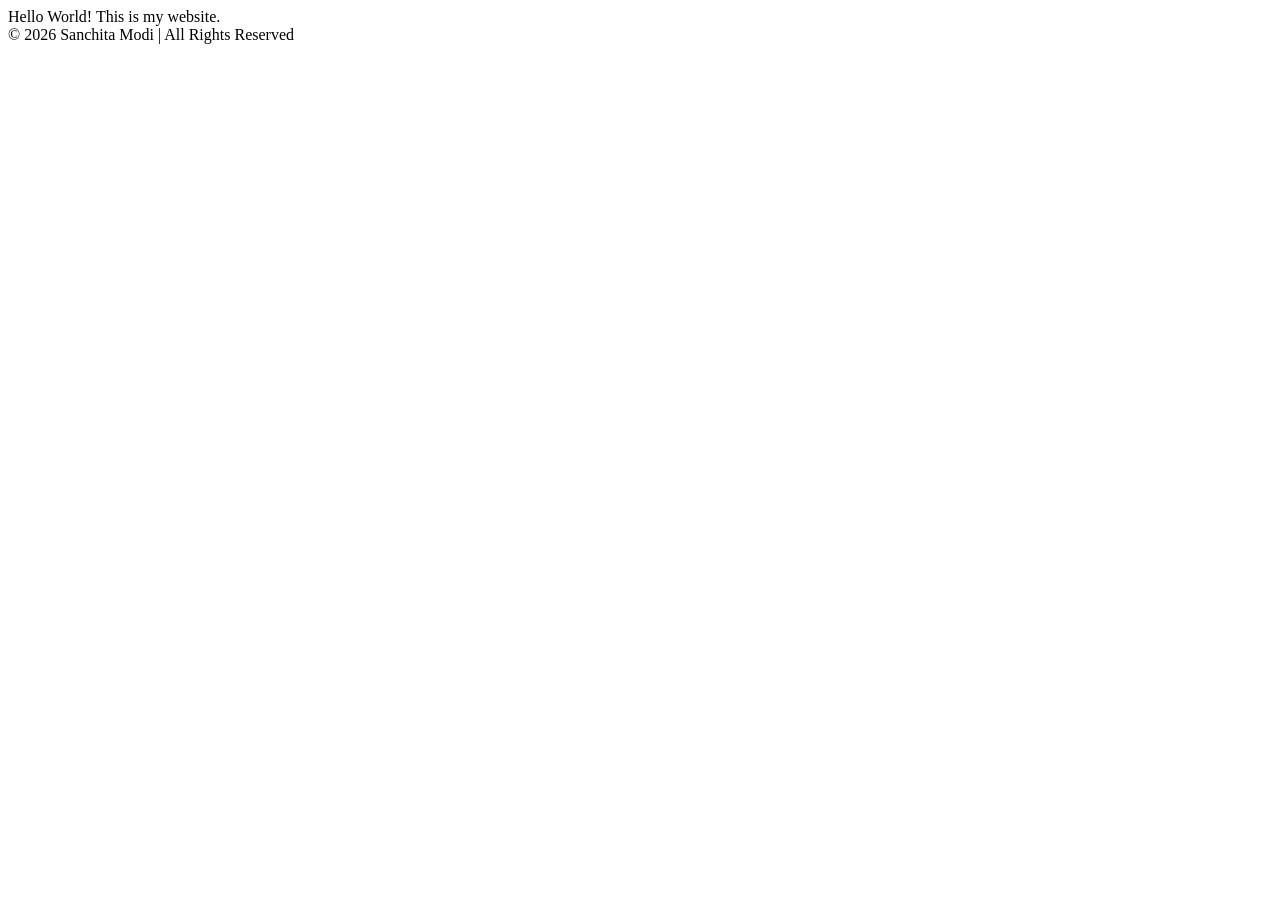
==== index.html @ 17e63730 "fix formatting for nav and footer tags on every html page" ====
<!doctype html>
<html>
  <head>
    <title>Sanchita's Website!</title>
  </head>
  <body>
    <nav>
      <!-- navigation links go here -->
    </nav>

    <main>Hello World! This is my website.</main>

    <footer>© 2026 Sanchita Modi | All Rights Reserved</footer>
  </body>
</html>
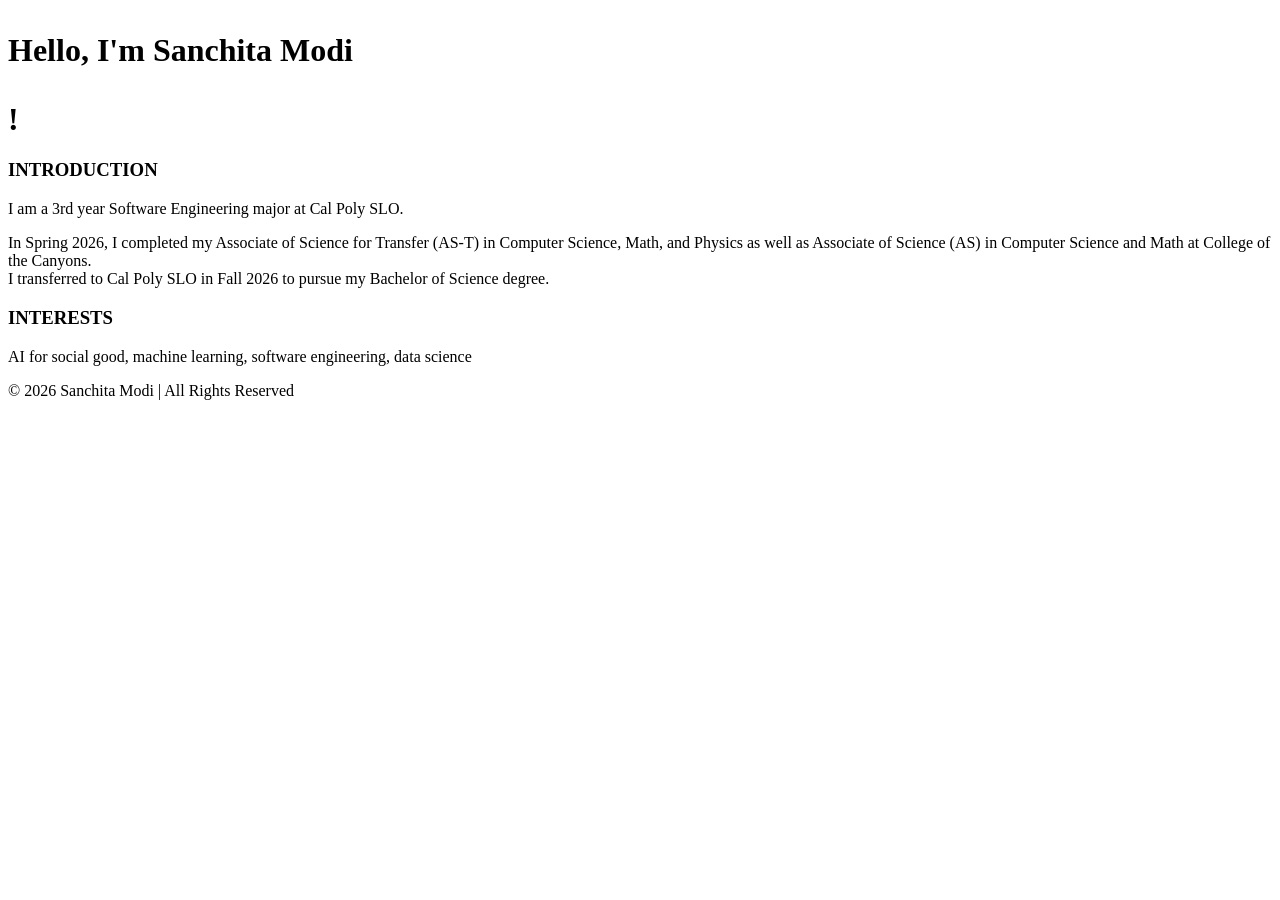
==== commit 8dc2fbd0: "add introduction and interests section, and format home page with headings and text emphasis" ====
--- a/index.html
+++ b/index.html
@@ -8,7 +8,23 @@
       <!-- navigation links go here -->
     </nav>
 
-    <main>Hello World! This is my website.</main>
+    <main>
+      <h1><p>Hello, I'm <strong>Sanchita Modi</p></strong>!</h1>
+      <h3>INTRODUCTION</h3>
+      <p>I am a 3rd year Software Engineering major at Cal Poly SLO.</p>
+      <p>
+        In Spring 2026, I completed my Associate of Science for Transfer (AS-T)
+        in Computer Science, Math, and Physics as well as Associate of Science
+        (AS) in Computer Science and Math at College of the Canyons.
+        <br />
+        I transferred to Cal Poly SLO in Fall 2026 to pursue my Bachelor of
+        Science degree.
+      </p>
+      <h3>INTERESTS</h3>
+      <p>
+        AI for social good, machine learning, software engineering, data science
+      </p>
+    </main>
 
     <footer>© 2026 Sanchita Modi | All Rights Reserved</footer>
   </body>
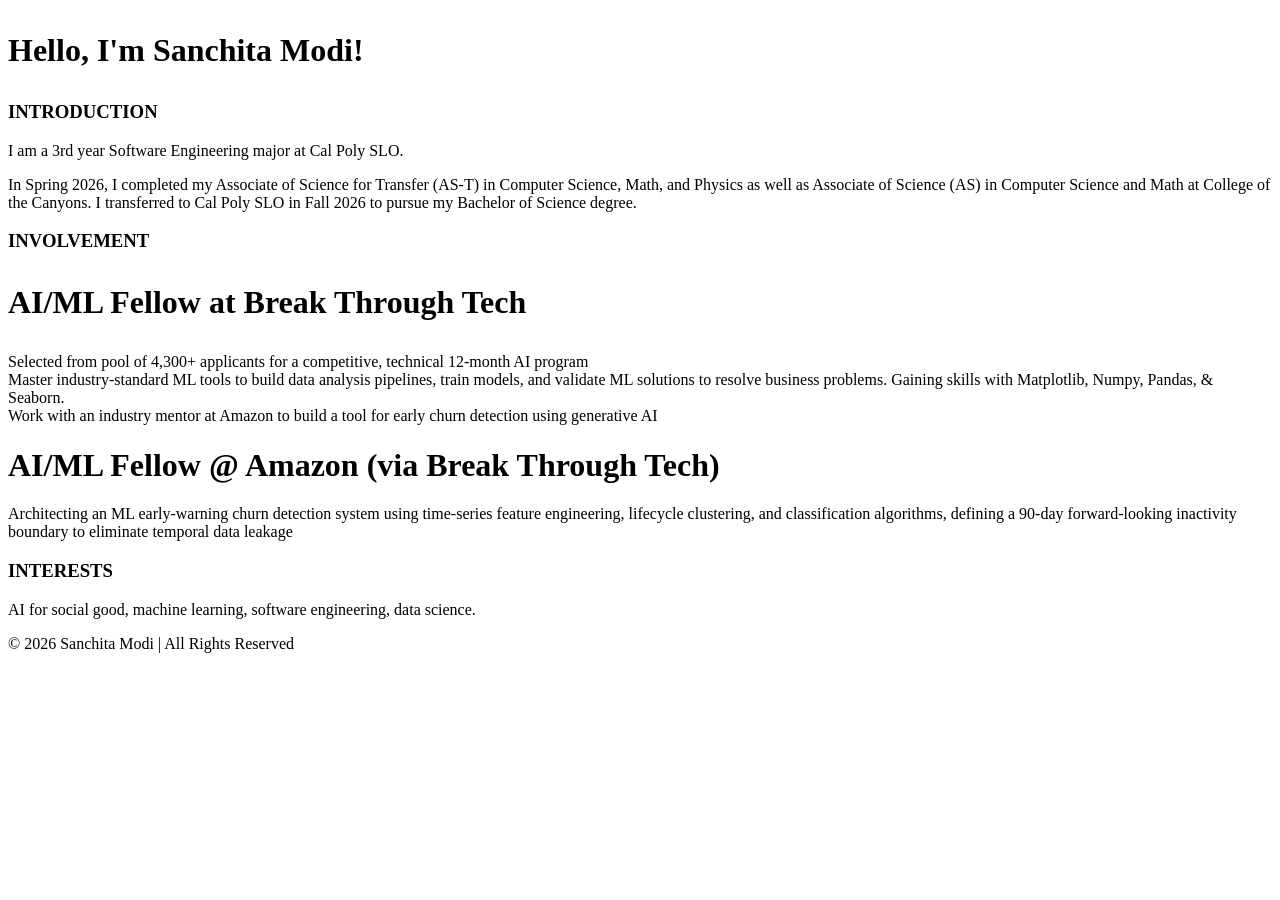
==== commit dc0e71d7: "add involvement section" ====
--- a/index.html
+++ b/index.html
@@ -9,20 +9,39 @@
     </nav>
 
     <main>
-      <h1><p>Hello, I'm <strong>Sanchita Modi</p></strong>!</h1>
+      <h1>
+        <p>Hello, I'm <strong>Sanchita Modi</strong>!</p>
+      </h1>
       <h3>INTRODUCTION</h3>
       <p>I am a 3rd year Software Engineering major at Cal Poly SLO.</p>
       <p>
         In Spring 2026, I completed my Associate of Science for Transfer (AS-T)
         in Computer Science, Math, and Physics as well as Associate of Science
-        (AS) in Computer Science and Math at College of the Canyons.
-        <br />
-        I transferred to Cal Poly SLO in Fall 2026 to pursue my Bachelor of
+        (AS) in Computer Science and Math at College of the Canyons. I
+        transferred to Cal Poly SLO in Fall 2026 to pursue my Bachelor of
         Science degree.
+      </p>
+      <h3>INVOLVEMENT</h3>
+      <h1><p>AI/ML Fellow at Break Through Tech</p></h1>
+      <p>
+        Selected from pool of 4,300+ applicants for a competitive, technical
+        12-month AI program <br />Master industry-standard ML tools to build
+        data analysis pipelines, train models, and validate ML solutions to
+        resolve business problems. Gaining skills with Matplotlib, Numpy,
+        Pandas, & Seaborn. <br />Work with an industry mentor at Amazon to build
+        a tool for early churn detection using generative AI
+      </p>
+      <h1>AI/ML Fellow @ Amazon (via Break Through Tech)</h1>
+      <p>
+        Architecting an ML early-warning churn detection system using
+        time-series feature engineering, lifecycle clustering, and
+        classification algorithms, defining a 90-day forward-looking inactivity
+        boundary to eliminate temporal data leakage
       </p>
       <h3>INTERESTS</h3>
       <p>
-        AI for social good, machine learning, software engineering, data science
+        AI for social good, machine learning, software engineering, data
+        science.
       </p>
     </main>
 
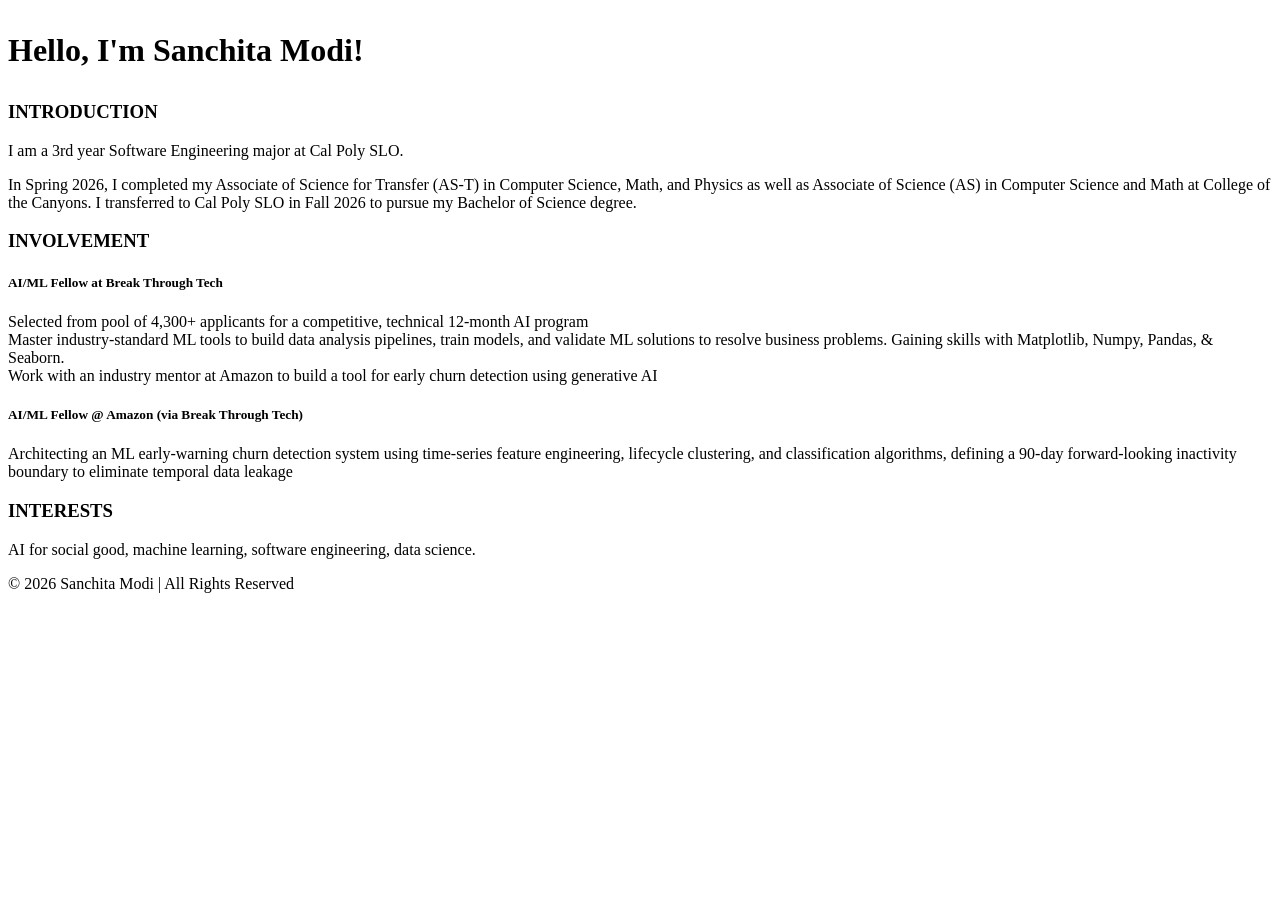
==== commit 64f84efb: "fix heading size under involvement" ====
--- a/index.html
+++ b/index.html
@@ -22,7 +22,7 @@
         Science degree.
       </p>
       <h3>INVOLVEMENT</h3>
-      <h1><p>AI/ML Fellow at Break Through Tech</p></h1>
+      <h5><p>AI/ML Fellow at Break Through Tech</p></h5>
       <p>
         Selected from pool of 4,300+ applicants for a competitive, technical
         12-month AI program <br />Master industry-standard ML tools to build
@@ -31,7 +31,7 @@
         Pandas, & Seaborn. <br />Work with an industry mentor at Amazon to build
         a tool for early churn detection using generative AI
       </p>
-      <h1>AI/ML Fellow @ Amazon (via Break Through Tech)</h1>
+      <h5>AI/ML Fellow @ Amazon (via Break Through Tech)</h5>
       <p>
         Architecting an ML early-warning churn detection system using
         time-series feature engineering, lifecycle clustering, and
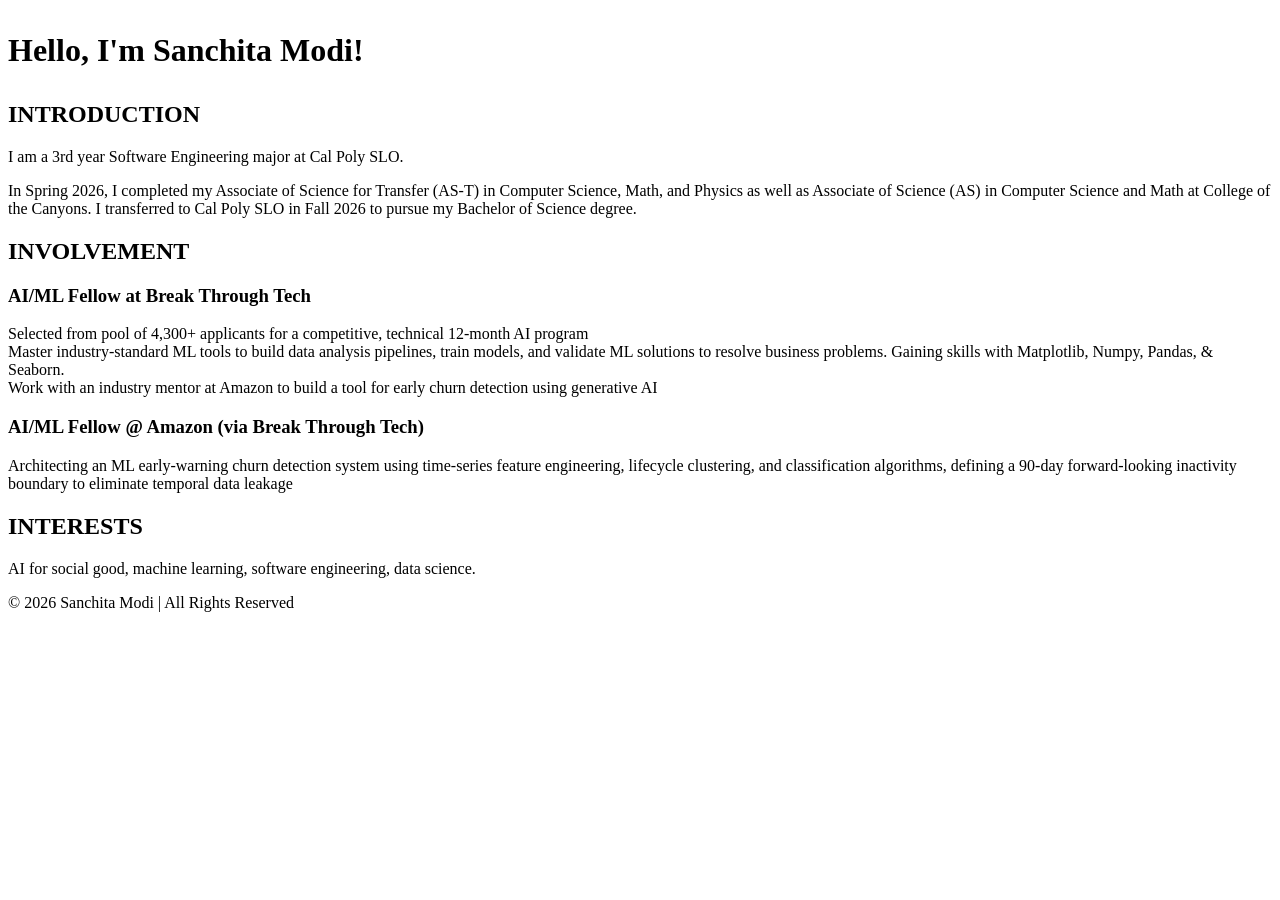
==== commit 55ef202b: "fix heading size under involvement" ====
--- a/index.html
+++ b/index.html
@@ -12,7 +12,7 @@
       <h1>
         <p>Hello, I'm <strong>Sanchita Modi</strong>!</p>
       </h1>
-      <h3>INTRODUCTION</h3>
+      <h2>INTRODUCTION</h2>
       <p>I am a 3rd year Software Engineering major at Cal Poly SLO.</p>
       <p>
         In Spring 2026, I completed my Associate of Science for Transfer (AS-T)
@@ -21,8 +21,8 @@
         transferred to Cal Poly SLO in Fall 2026 to pursue my Bachelor of
         Science degree.
       </p>
-      <h3>INVOLVEMENT</h3>
-      <h5><p>AI/ML Fellow at Break Through Tech</p></h5>
+      <h2>INVOLVEMENT</h2>
+      <h3><p>AI/ML Fellow at Break Through Tech</p></h3>
       <p>
         Selected from pool of 4,300+ applicants for a competitive, technical
         12-month AI program <br />Master industry-standard ML tools to build
@@ -31,14 +31,14 @@
         Pandas, & Seaborn. <br />Work with an industry mentor at Amazon to build
         a tool for early churn detection using generative AI
       </p>
-      <h5>AI/ML Fellow @ Amazon (via Break Through Tech)</h5>
+      <h3>AI/ML Fellow @ Amazon (via Break Through Tech)</h3>
       <p>
         Architecting an ML early-warning churn detection system using
         time-series feature engineering, lifecycle clustering, and
         classification algorithms, defining a 90-day forward-looking inactivity
         boundary to eliminate temporal data leakage
       </p>
-      <h3>INTERESTS</h3>
+      <h2>INTERESTS</h2>
       <p>
         AI for social good, machine learning, software engineering, data
         science.
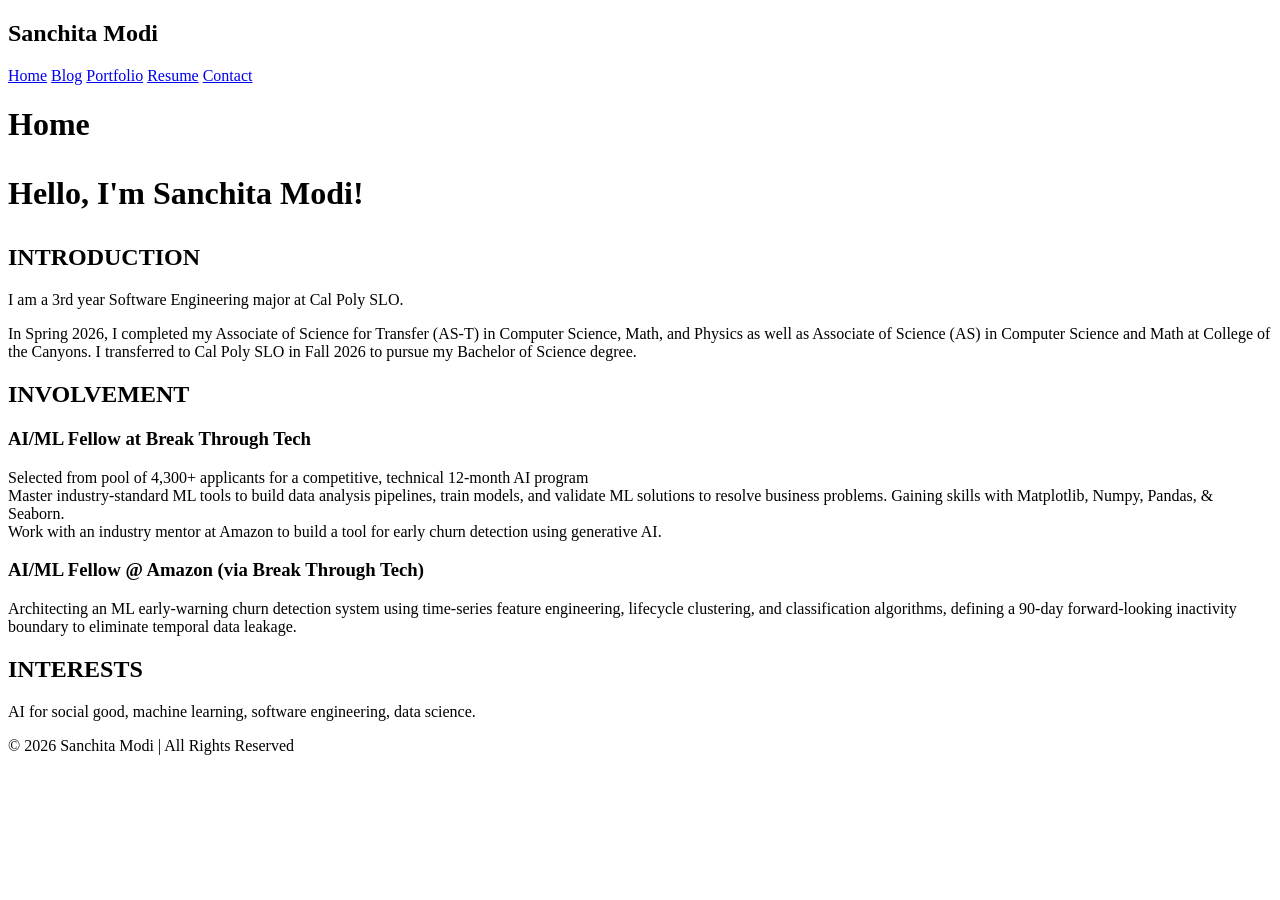
==== commit 8ce4e000: "add headings to navbar, page titles, and format footer" ====
--- a/index.html
+++ b/index.html
@@ -1,50 +1,62 @@
 <!doctype html>
 <html>
   <head>
-    <title>Sanchita's Website!</title>
+    <title>Sanchita's Personal Website!</title>
   </head>
   <body>
-    <nav>
-      <!-- navigation links go here -->
+    <nav class="navbar">
+      <h1 class="logo">Sanchita Modi</h1>
+
+      <a href="index.html">Home</a>
+      <a href="blog.html">Blog</a>
+      <a href="portfolio.html">Portfolio</a>
+      <a href="resume.html">Resume</a>
+      <a href="contact.html">Contact</a>
     </nav>
 
     <main>
+      <h1 class="page-title">Home</h1>
       <h1>
         <p>Hello, I'm <strong>Sanchita Modi</strong>!</p>
       </h1>
-      <h2>INTRODUCTION</h2>
-      <p>I am a 3rd year Software Engineering major at Cal Poly SLO.</p>
-      <p>
-        In Spring 2026, I completed my Associate of Science for Transfer (AS-T)
-        in Computer Science, Math, and Physics as well as Associate of Science
-        (AS) in Computer Science and Math at College of the Canyons. I
-        transferred to Cal Poly SLO in Fall 2026 to pursue my Bachelor of
-        Science degree.
-      </p>
-      <h2>INVOLVEMENT</h2>
-      <h3><p>AI/ML Fellow at Break Through Tech</p></h3>
-      <p>
-        Selected from pool of 4,300+ applicants for a competitive, technical
-        12-month AI program <br />Master industry-standard ML tools to build
-        data analysis pipelines, train models, and validate ML solutions to
-        resolve business problems. Gaining skills with Matplotlib, Numpy,
-        Pandas, & Seaborn. <br />Work with an industry mentor at Amazon to build
-        a tool for early churn detection using generative AI
-      </p>
-      <h3>AI/ML Fellow @ Amazon (via Break Through Tech)</h3>
-      <p>
-        Architecting an ML early-warning churn detection system using
-        time-series feature engineering, lifecycle clustering, and
-        classification algorithms, defining a 90-day forward-looking inactivity
-        boundary to eliminate temporal data leakage
-      </p>
-      <h2>INTERESTS</h2>
-      <p>
-        AI for social good, machine learning, software engineering, data
-        science.
-      </p>
+      <div class="about">
+        <div class="about-image"></div>
+        <div class="about-text">
+          <h2>INTRODUCTION</h2>
+          <p>I am a 3rd year Software Engineering major at Cal Poly SLO.</p>
+          <p>
+            In Spring 2026, I completed my Associate of Science for Transfer
+            (AS-T) in Computer Science, Math, and Physics as well as Associate
+            of Science (AS) in Computer Science and Math at College of the
+            Canyons. I transferred to Cal Poly SLO in Fall 2026 to pursue my
+            Bachelor of Science degree.
+          </p>
+          <h2>INVOLVEMENT</h2>
+          <h3><p>AI/ML Fellow at Break Through Tech</p></h3>
+          <p>
+            Selected from pool of 4,300+ applicants for a competitive, technical
+            12-month AI program <br />Master industry-standard ML tools to build
+            data analysis pipelines, train models, and validate ML solutions to
+            resolve business problems. Gaining skills with Matplotlib, Numpy,
+            Pandas, & Seaborn. <br />Work with an industry mentor at Amazon to
+            build a tool for early churn detection using generative AI.
+          </p>
+          <h3>AI/ML Fellow @ Amazon (via Break Through Tech)</h3>
+          <p>
+            Architecting an ML early-warning churn detection system using
+            time-series feature engineering, lifecycle clustering, and
+            classification algorithms, defining a 90-day forward-looking
+            inactivity boundary to eliminate temporal data leakage.
+          </p>
+          <h2>INTERESTS</h2>
+          <p>
+            AI for social good, machine learning, software engineering, data
+            science.
+          </p>
+        </div>
+      </div>
     </main>
 
-    <footer>© 2026 Sanchita Modi | All Rights Reserved</footer>
+    <footer class="footer">© 2026 Sanchita Modi | All Rights Reserved</footer>
   </body>
 </html>
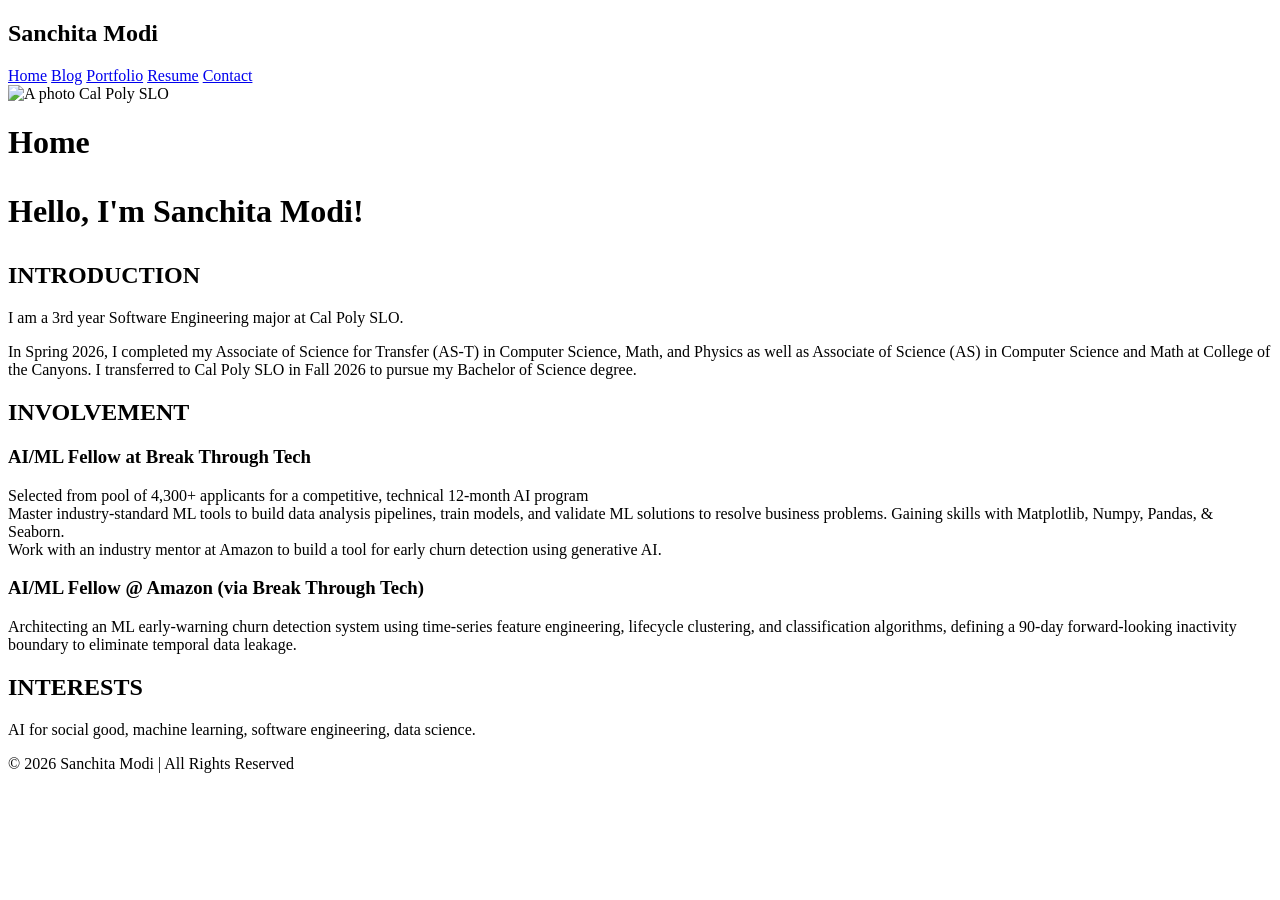
==== commit 670c4a3d: "add image to front page" ====
--- a/index.html
+++ b/index.html
@@ -13,7 +13,9 @@
       <a href="resume.html">Resume</a>
       <a href="contact.html">Contact</a>
     </nav>
-
+    <div class="about-image">
+      <img src="Cal Poly SLO.jpg" alt="A photo Cal Poly SLO" />
+    </div>
     <main>
       <h1 class="page-title">Home</h1>
       <h1>
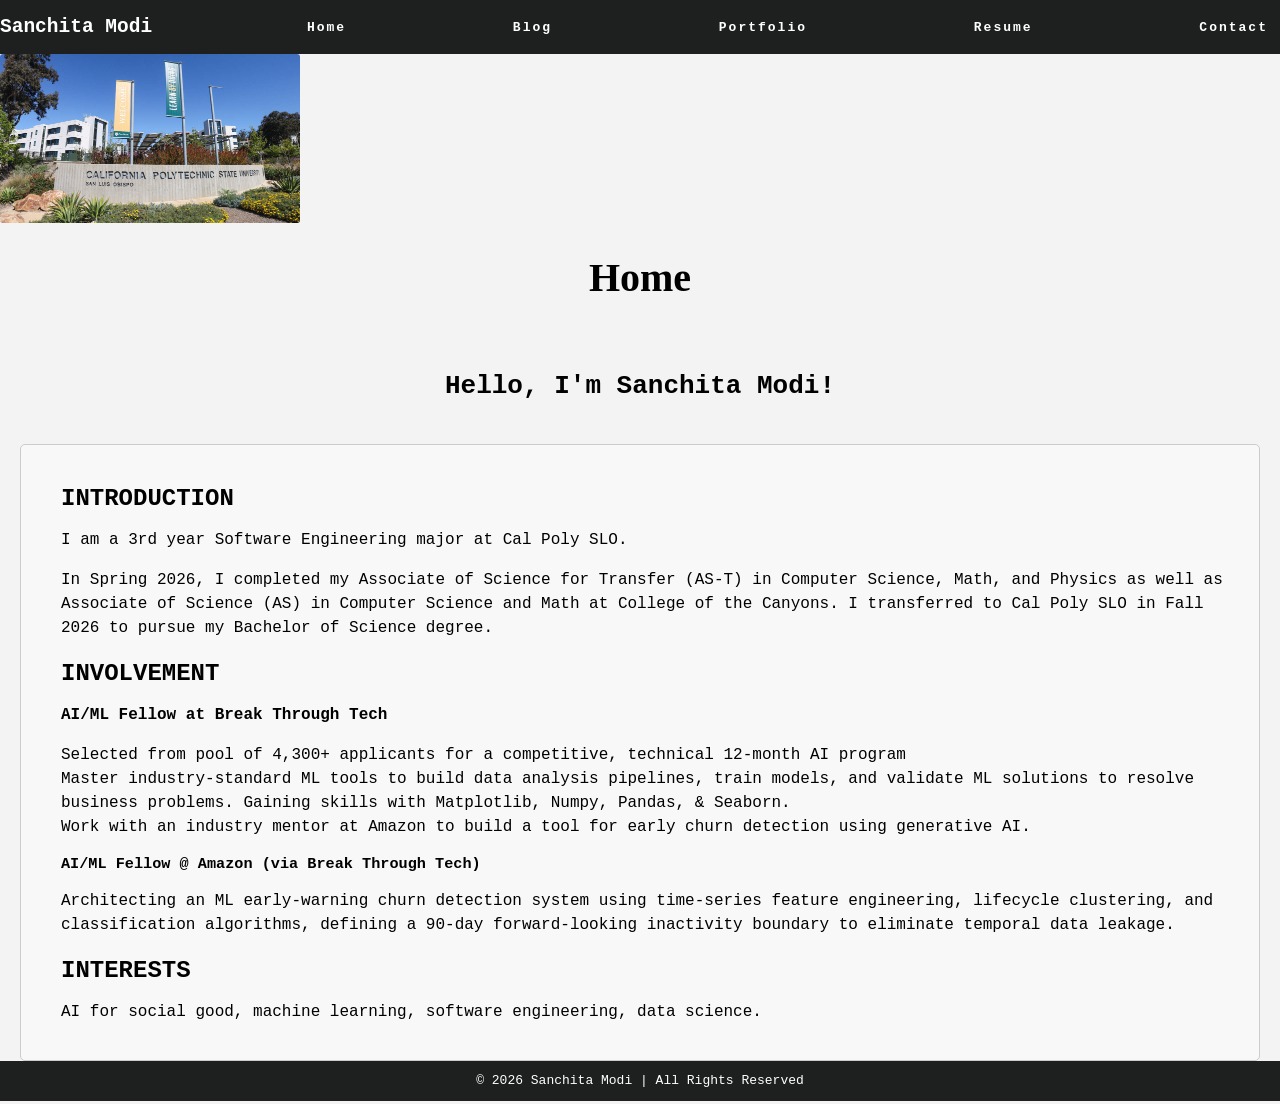
==== commit ed83311e: "add reference to stylesheet on every page" ====
--- a/index.html
+++ b/index.html
@@ -2,6 +2,7 @@
 <html>
   <head>
     <title>Sanchita's Personal Website!</title>
+    <link rel="stylesheet" href="styles.css" />
   </head>
   <body>
     <nav class="navbar">
--- a/styles.css
+++ b/styles.css
@@ -0,0 +1,264 @@
+:root {
+  /* variables */
+  --cg-black: rgb(30, 32, 32);
+  --cg-blue: rgb(36, 94, 255);
+  --cg-grey: rgb(243, 243, 243);
+  --cg-white: rgb(255, 255, 255);
+}
+
+html {
+  height: 100%;
+}
+
+body {
+  background: var(--cg-grey);
+  position: relative;
+  min-height: 100vh;
+  padding: 0;
+  margin: 0;
+  font-family: monospace;
+}
+
+/* CSS for navigation */
+
+.navbar {
+  position: -webkit-sticky;
+  position: sticky;
+  top: 0;
+  width: 100%;
+  height: 7%;
+  z-index: 10;
+
+  display: flex;
+  justify-content: space-between;
+  align-items: center;
+  text-align: center;
+
+  background-color: var(--cg-black);
+  color: var(--cg-white);
+  padding: 0px 0px;
+
+  /* Debug border */
+  /* border: solid red; */
+}
+
+.nav-list {
+  display: flex;
+  flex-direction: row;
+  position: relative;
+  right: 30px;
+  list-style: none;
+
+  /* Debug border */
+  /* border: solid blue; */
+}
+
+.navbar a {
+  color: var(--cg-white);
+  font-weight: bold;
+  margin: 0 12px;
+  text-decoration: none;
+  letter-spacing: 2px;
+
+  font-family: monospace;
+}
+
+.navbar a:hover {
+  color: var(--cg-blue);
+  text-decoration: underline;
+}
+
+.navbar a:active {
+  color: var(--cg-blue);
+}
+
+.logo a {
+  font-family: Georgia;
+}
+
+.logo a:hover {
+  text-decoration: None;
+}
+
+main {
+  padding: 0 20px 40px 20px;
+  display: flex;
+  flex-direction: column;
+  justify-content: center;
+  align-items: center;
+}
+
+.page-title {
+  display: flex;
+  justify-content: center;
+  font-size: 40px;
+  font-family: Georgia;
+}
+
+/* CSS for portfolio grid */
+
+.project {
+  display: flex;
+  flex-direction: row;
+  max-width: 100%;
+  margin: 1em 0 2em 0;
+
+  /* Debug border */
+  /* border: 2px solid blue; */
+}
+
+.item-link {
+  width: 70%;
+
+  /* Debug border */
+  /* border: 2px solid red; */
+}
+
+.project-image {
+  object-fit: cover;
+  width: 100%;
+  height: 500px;
+  flex-basis: 50px;
+  flex-grow: 2;
+
+  /* Debug border */
+  /* border: 2px solid black; */
+}
+
+.project-details {
+  display: flex;
+  background-color: var(--cg-white);
+  width: 30%;
+  height: 500px;
+  flex-shrink: 1;
+  padding: 0 20px;
+  margin: 0px;
+  line-height: 1.5;
+  overflow: scroll;
+
+  flex-direction: column;
+  text-align: center;
+  justify-content: center;
+
+  /* Debug border */
+  /* border: 2px solid green; */
+}
+
+.project-details a {
+  color: var(--cg-black);
+  text-decoration: none;
+  font-weight: bold;
+  letter-spacing: 1px;
+}
+
+.project-details a:hover {
+  color: var(--cg-blue);
+  text-decoration: underline;
+}
+
+.project-details {
+  font-weight: lighter;
+}
+
+.project-name {
+  font-weight: bold;
+  font-size: 20px;
+}
+
+/* CSS for home page */
+
+.about {
+  display: flex;
+  align-items: center;
+  justify-content: space-between;
+  padding: 20px;
+  background-color: #f8f8f8;
+  border: 1px solid #ccc;
+  border-radius: 5px;
+  /* box-shadow: 0 0 10px rgba(0, 0, 0, 0.1); */
+}
+
+.about-image img {
+  max-width: 300px;
+  border-radius: 3px;
+  /* box-shadow: 0 0 10px rgba(0, 0, 0, 0.2); */
+}
+
+.about-text {
+  flex: 1;
+  margin-left: 20px;
+}
+
+.about-text h2 {
+  font-size: 24px;
+  margin-bottom: 10px;
+}
+
+.about-text p {
+  font-size: 16px;
+  line-height: 1.5;
+}
+
+/* CSS for resume page */
+
+.button {
+  background-color: var(--cg-black);
+  border: none;
+  color: var(--cg-white);
+
+  font-family: monospace;
+
+  padding: 5px 7px;
+  text-align: center;
+
+  border-radius: 2px;
+}
+
+.button:hover {
+  background-color: var(--cg-blue);
+}
+
+.resume h2 {
+  font-family: Georgia;
+}
+
+/* CSS for contact form */
+
+label {
+  display: block;
+  margin-bottom: 8px;
+  font-family: Georgia;
+  font-weight: bold;
+}
+
+input[type="text"],
+input[type="email"],
+textarea {
+  width: 100%;
+  padding: 10px;
+  margin-bottom: 15px;
+  border: 1px solid #ccc;
+  border-radius: 4px;
+  font-size: 16px;
+  resize: none;
+}
+
+/* Add some spacing to the form */
+form {
+  width: 500px;
+  margin: 0 auto;
+}
+
+/* CSS for footer */
+
+.footer {
+  display: flex;
+  justify-content: center;
+  align-items: center;
+  background-color: var(--cg-black);
+  color: var(--cg-white);
+  position: absolute;
+  bottom: 0;
+  width: 100%;
+  height: 2.5rem;
+}
